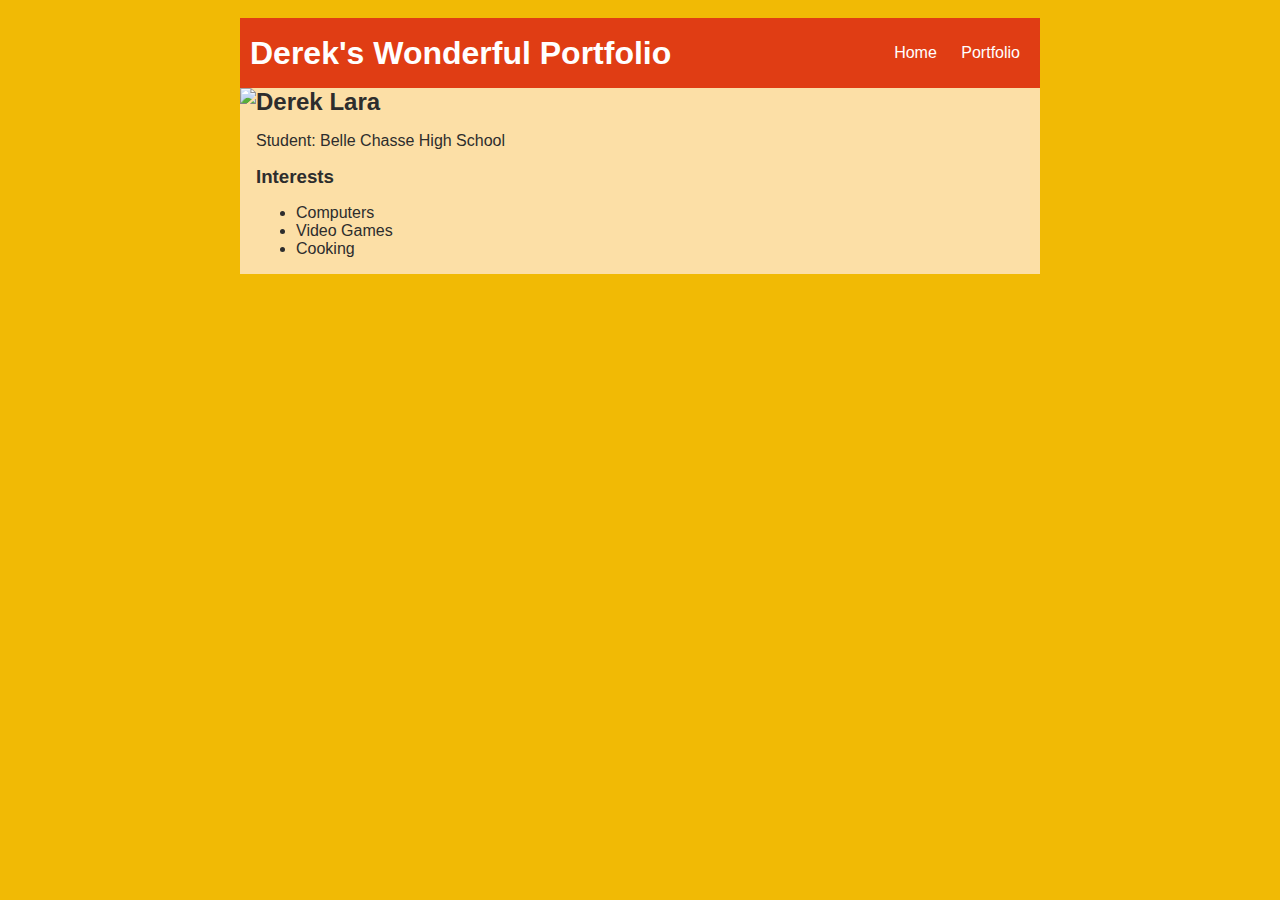
==== index.html @ fa1695d3 "title" ====
<!DOCTYPE HTML>
<html>
    <head>
        <title>Derek Lara's Portfolio</title>
        <link rel="stylesheet" href="style.css">
    </head>

    <body>
         <!-- All content goes here -->
        <div id="all-contents">
            <nav><h1>Derek's Wonderful Portfolio</h1>
                <ul id="nav-ul">
                    <li class="nav-li"> <a href="index.html"> Home</a> </li>
                    <li class="nav-li"> <a href="portfolio.html"> Portfolio </a></li>
                </ul>
            
            </nav>
            <main>
             <!-- Sidebar section -->    
             <div>
                <img src="https://encrypted-tbn0.gstatic.com/images?q=tbn:ANd9GcRiQizy9YyOJRSBBVJ9ZVLHPLOYIQZKDsFAFg&usqp=CAU">

             </div>   
            <!-- Content section -->    
                <div>
                    <h2>Derek Lara</h2>
                    <p>Student: Belle Chasse High School</p>
                    <!-- Interests section -->
                    <div>
                        <h3>Interests</h3>
                        <ul>
                            <li>Computers</li>
                            <li>Video Games</li>
                            <li>Cooking</li>
                        </ul>
                    </div>
                </div>
            </main>
         </div>   
        </div>
    </body>
</html>
---- style.css ----
body {
    background: rgb(241, 186, 5);
    color: rgb(45, 45, 45);
    padding: 10px;
    font-family: arial;
}
#all-contents {
  max-width: 800px;
    margin: auto;
}

/* navigation menu */
nav {
    background: rgb(224, 61, 20);
   margin: 0 auto;
    display: flex;
    padding: 10px;
}
h1 {
    display: flex;
    align-items: center;
    color: white;
    flex: 1;
    margin: 0;
}
#nav-ul {
    list-style-image: none;
}
.nav-li {
    display: inline-block;
    padding: 0 10px;
}
a {
    text-decoration: none;
    color: #fff;
}

/* main container area beneath menu */
main {
    background: rgb(252, 223, 166);
    display: flex;
}
.sidebar {
    margin-right: 25px;
    padding: 1px;
}
.sidebar-img {
    width: 200px;
}
.content {
    flex: 1;
    padding: 15px;
}

/* portfolio styles */
#interests {
    border: 4px silver ridge;
    padding: 8px;
}
h2, h3 {
    margin: 0px;
}
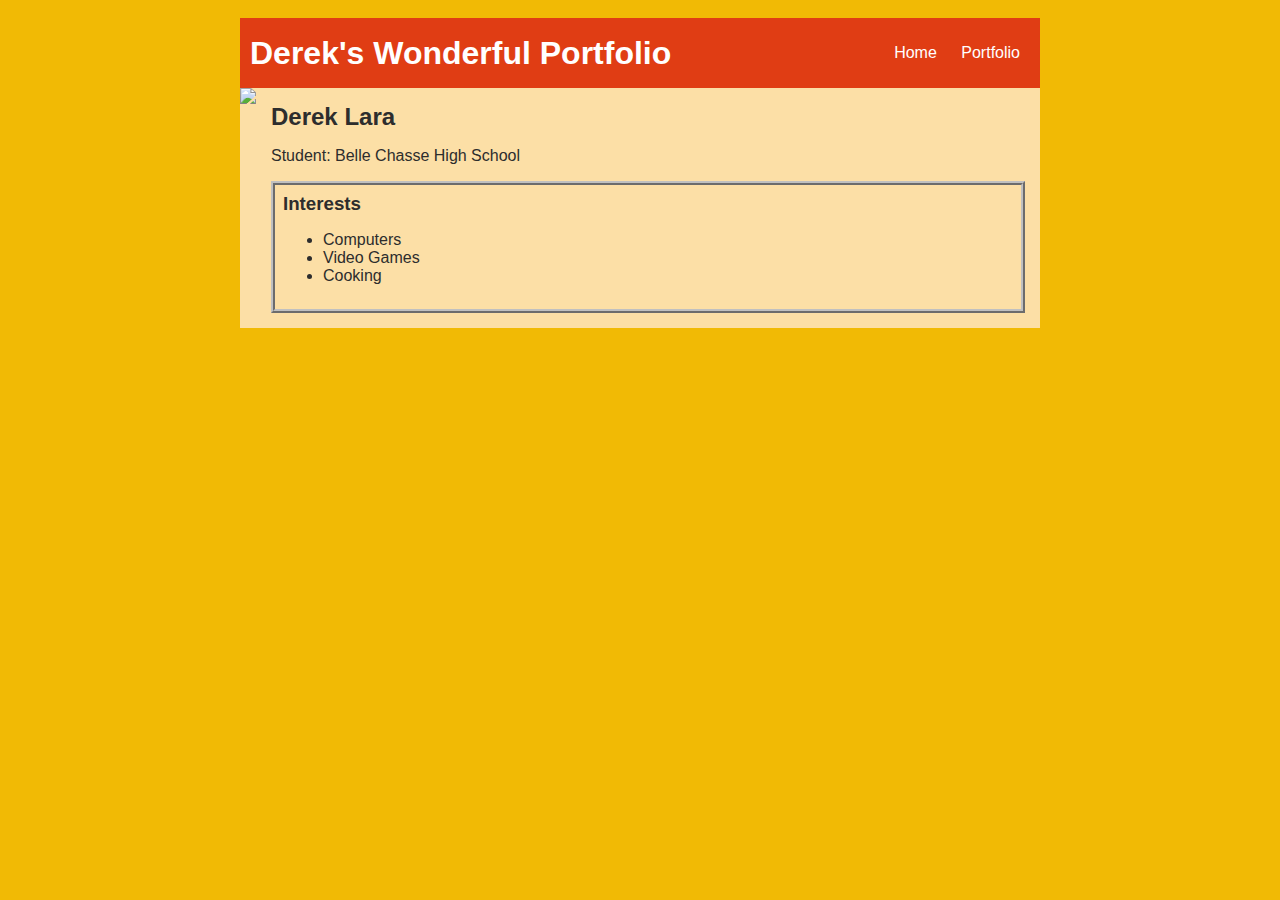
==== commit a82a334e: "title" ====
--- a/index.html
+++ b/index.html
@@ -17,16 +17,16 @@
             </nav>
             <main>
              <!-- Sidebar section -->    
-             <div>
-                <img src="https://encrypted-tbn0.gstatic.com/images?q=tbn:ANd9GcRiQizy9YyOJRSBBVJ9ZVLHPLOYIQZKDsFAFg&usqp=CAU">
+             <div class="Sidebar">
+                <img  class="sidebar-img" src="https://encrypted-tbn0.gstatic.com/images?q=tbn:ANd9GcRiQizy9YyOJRSBBVJ9ZVLHPLOYIQZKDsFAFg&usqp=CAU">
 
              </div>   
             <!-- Content section -->    
-                <div>
+                <div class="content">
                     <h2>Derek Lara</h2>
                     <p>Student: Belle Chasse High School</p>
                     <!-- Interests section -->
-                    <div>
+                    <div id="interests">
                         <h3>Interests</h3>
                         <ul>
                             <li>Computers</li>
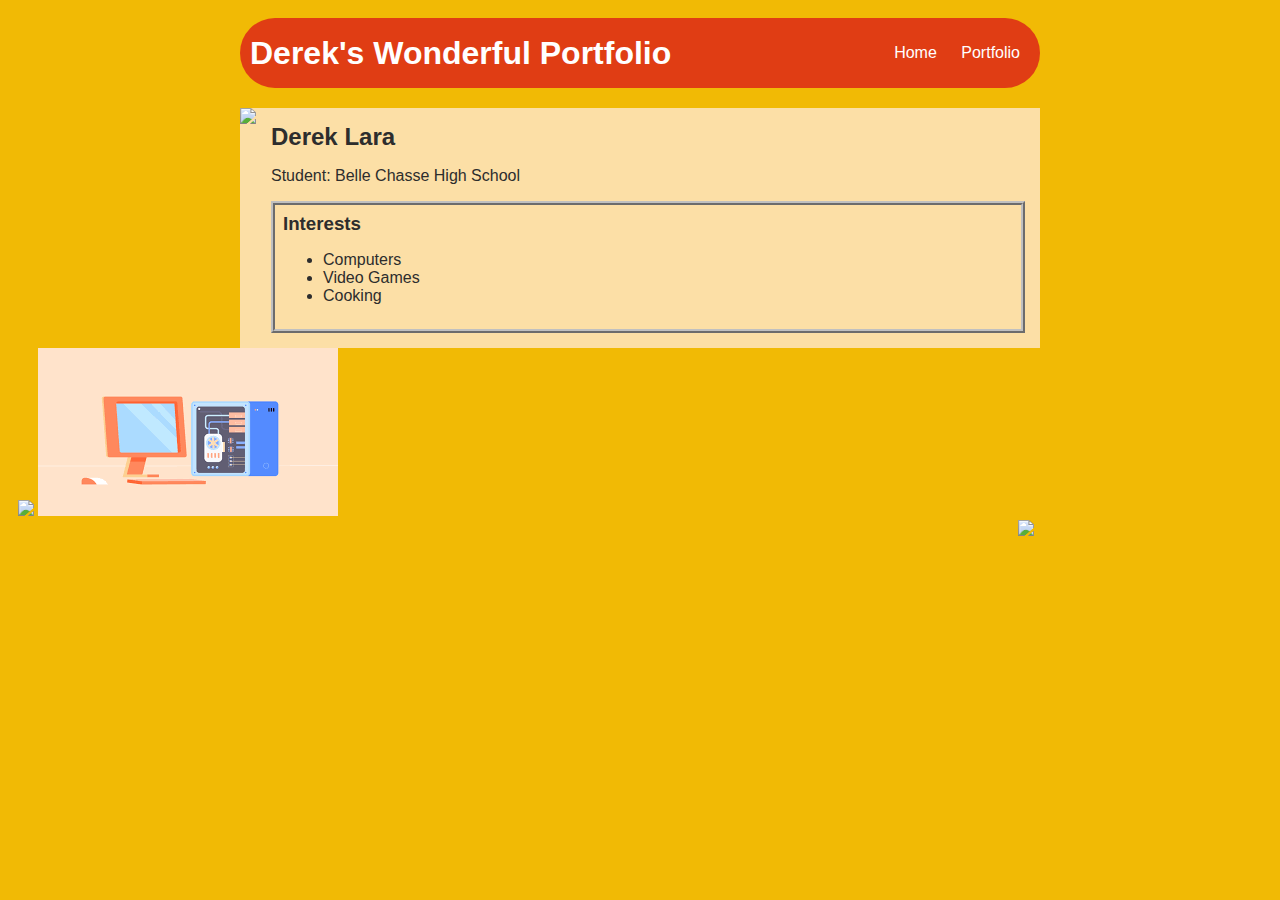
==== commit 9cbe79bb: "title" ====
--- a/index.html
+++ b/index.html
@@ -3,6 +3,7 @@
     <head>
         <title>Derek Lara's Portfolio</title>
         <link rel="stylesheet" href="style.css">
+        <link rel="icon" type="image/x-icon" href="https://freepngimg.com/thumb/red_panda/8-2-red-panda-transparent.png">
     </head>
 
     <body>
@@ -38,5 +39,13 @@
             </main>
          </div>   
         </div>
+       
+              <img id ="Minecraft"src="https://static.rfstat.com/renderforest/images/v1/landing/icons/main-bg-ill.png">
+
+              <img id= "Computer" src="[data-uri]">
+         
+              <img id= "cooking" src="https://freepngimg.com/thumb/cooking/29410-1-cooking-clipart.png">
+          
+         
     </body>
 </html>--- a/style.css
+++ b/style.css
@@ -13,8 +13,10 @@
 nav {
     background: rgb(224, 61, 20);
    margin: 0 auto;
+   margin-bottom: 20px;
     display: flex;
     padding: 10px;
+    border-radius: 50px;
 }
 h1 {
     display: flex;
@@ -59,4 +61,23 @@
 }
 h2, h3 {
     margin: 0px;
+}
+
+#cooking{
+    height: auto;
+    margin-left: 1000px;
+    width: 250px;
+}
+#minecraft{
+    height: auto;
+    margin-left: 150px;
+    width: 20px;
+
+}
+
+#computer{
+    height: auto;
+    margin-left: 700px;
+    width: 250px;
+
 }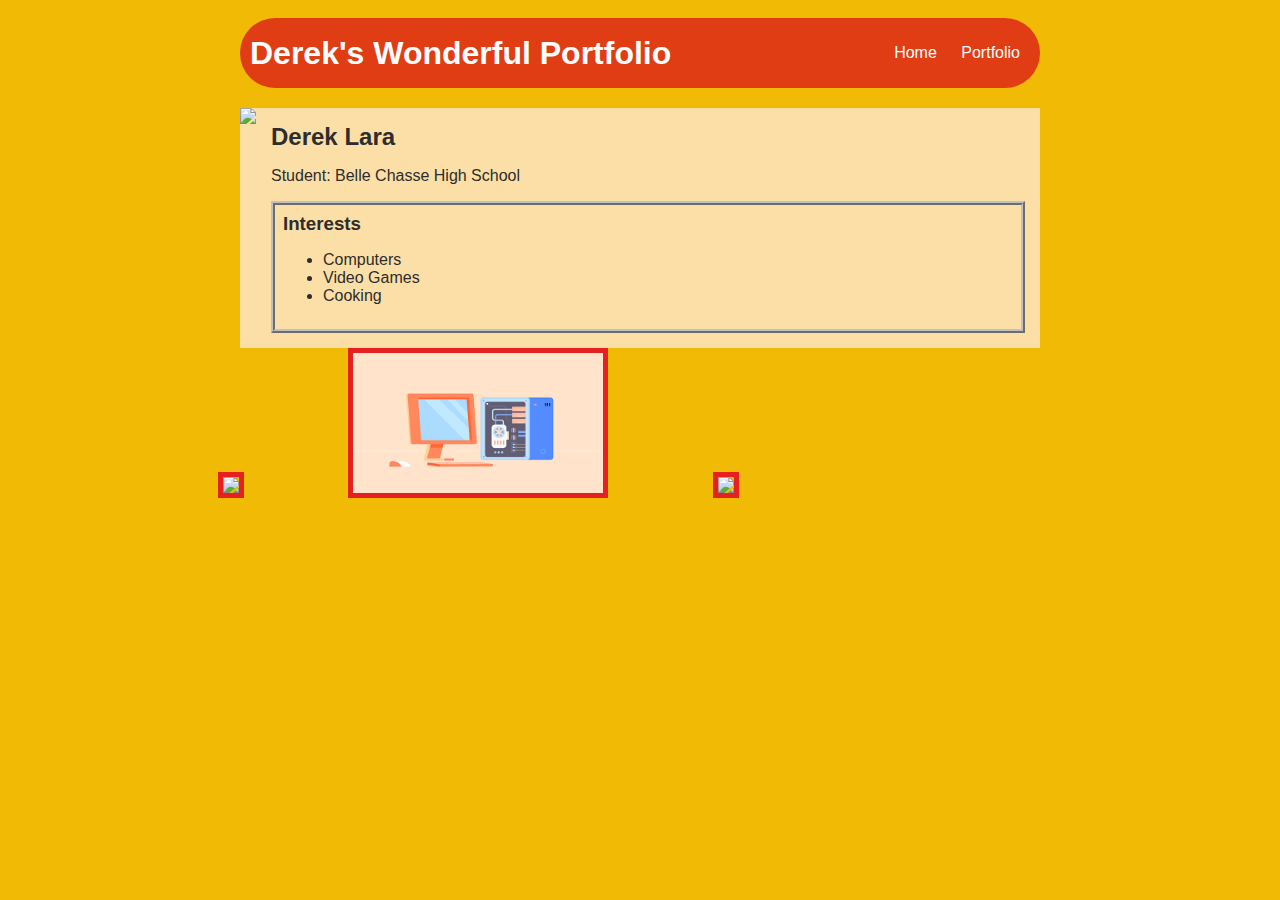
==== commit a23358f9: "title" ====
--- a/index.html
+++ b/index.html
@@ -39,13 +39,13 @@
             </main>
          </div>   
         </div>
-       
-              <img id ="Minecraft"src="https://static.rfstat.com/renderforest/images/v1/landing/icons/main-bg-ill.png">
+       <div>
+              <img id ="mine"src="https://static.rfstat.com/renderforest/images/v1/landing/icons/main-bg-ill.png">
 
-              <img id= "Computer" src="[data-uri]">
+              <img id= "hi" src="[data-uri]">
          
               <img id= "cooking" src="https://freepngimg.com/thumb/cooking/29410-1-cooking-clipart.png">
-          
+            </div>  
          
     </body>
 </html>--- a/style.css
+++ b/style.css
@@ -65,19 +65,21 @@
 
 #cooking{
     height: auto;
-    margin-left: 1000px;
+    margin-left: 100px;
     width: 250px;
-}
-#minecraft{
-    height: auto;
-    margin-left: 150px;
-    width: 20px;
-
+    border: 5px solid #e62020;
 }
 
-#computer{
+#hi{
     height: auto;
-    margin-left: 700px;
+    margin-left: 100px;
     width: 250px;
+    border: 5px solid #e62020;
+}
 
+#mine{
+    height: auto;
+    margin-left: 200px;
+    width: 250px;
+    border: 5px solid #e62020;
 }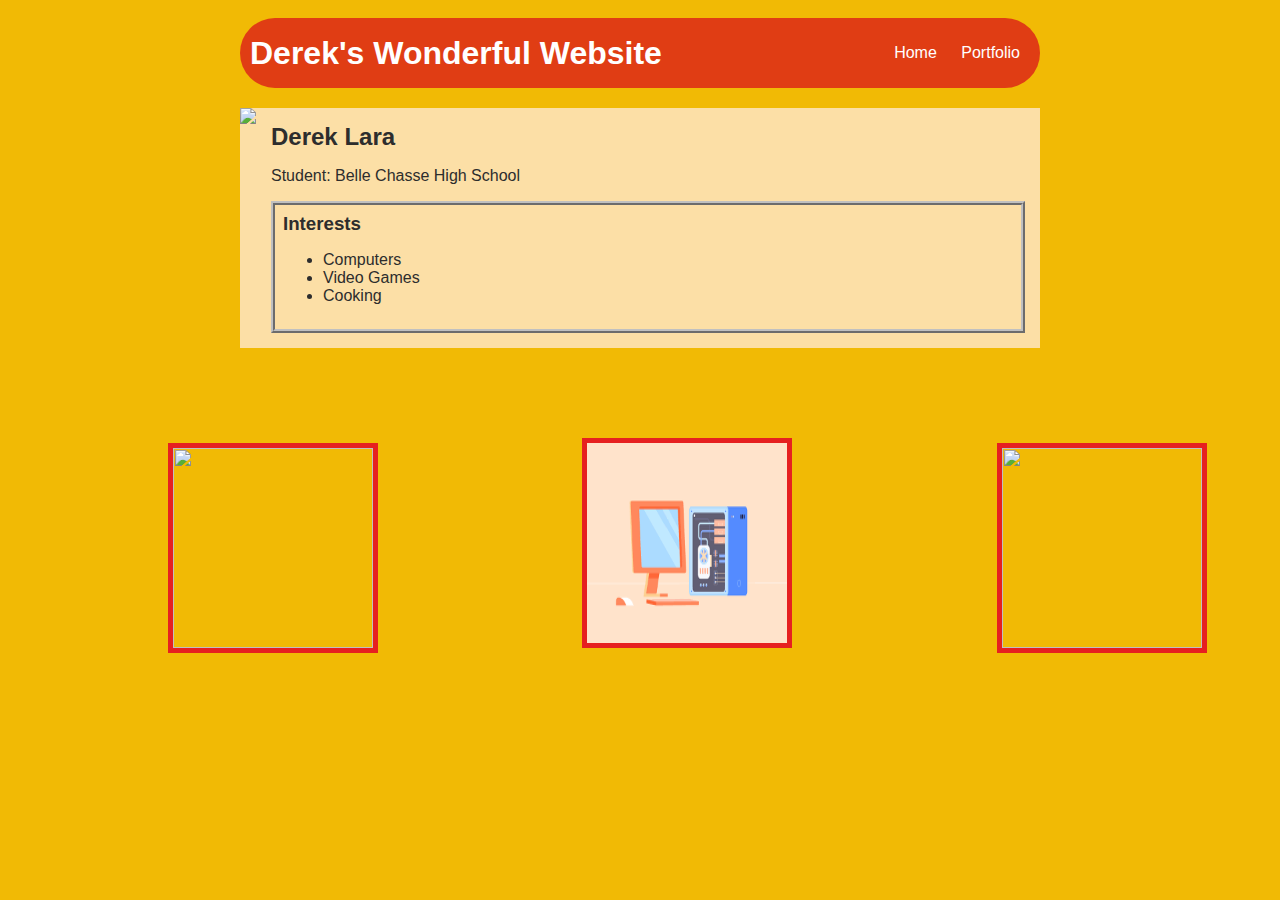
==== commit cb664aef: "add portfolio.html file" ====
--- a/index.html
+++ b/index.html
@@ -1,7 +1,7 @@
 <!DOCTYPE HTML>
 <html>
     <head>
-        <title>Derek Lara's Portfolio</title>
+        <title>Derek Lara's Website</title>
         <link rel="stylesheet" href="style.css">
         <link rel="icon" type="image/x-icon" href="https://freepngimg.com/thumb/red_panda/8-2-red-panda-transparent.png">
     </head>
@@ -9,7 +9,7 @@
     <body>
          <!-- All content goes here -->
         <div id="all-contents">
-            <nav><h1>Derek's Wonderful Portfolio</h1>
+            <nav><h1>Derek's Wonderful Website</h1>
                 <ul id="nav-ul">
                     <li class="nav-li"> <a href="index.html"> Home</a> </li>
                     <li class="nav-li"> <a href="portfolio.html"> Portfolio </a></li>
@@ -39,6 +39,7 @@
             </main>
          </div>   
         </div>
+        <br><br><br><br><br>
        <div>
               <img id ="mine"src="https://static.rfstat.com/renderforest/images/v1/landing/icons/main-bg-ill.png">
 
--- a/style.css
+++ b/style.css
@@ -64,22 +64,96 @@
 }
 
 #cooking{
-    height: auto;
-    margin-left: 100px;
-    width: 250px;
+    height: 200px;
+    margin-left: 200px;
+    width: 200px;
     border: 5px solid #e62020;
 }
 
 #hi{
-    height: auto;
-    margin-left: 100px;
-    width: 250px;
+    height: 200px;
+    margin-left: 200px;
+    width: 200px;
     border: 5px solid #e62020;
 }
 
 #mine{
-    height: auto;
-    margin-left: 200px;
-    width: 250px;
+    height: 200px;
+    margin-left: 150px;
+    width: 200px;
     border: 5px solid #e62020;
-}+}
+
+             /* portfolio styles */
+             .content h1 {
+                color: black;
+            }
+   
+            #portfolio {
+                list-style-type: none;
+                padding-left: 0;
+            }
+   
+            #portfolio li {
+                background: #ffcd60;
+                padding: 10px;
+                border-radius: 10px;
+                margin-bottom: 10px;
+            }
+   
+            #portfolio li:hover {
+                background: #c98405;
+            }
+   
+            #portfolio a {
+                text-decoration: none;
+                color: #454545;
+            }
+            @media screen and (min-width: 120px) and (max-width: 1080px) {
+                main {
+                  height: 100ch;
+                  zoom: 1.5;
+                  display: grid;
+                }
+  
+                h1 {
+                  font-size: 44px;
+                }
+  
+                h2 {
+                  font-size: 42px;
+                }
+  
+                h3 {
+                  font-size: 36px;
+                }
+  
+                #all-contents {
+                  height: 100ch;
+                  margin: none;
+                }
+  
+                a {
+                  font-size: 42px;
+                }
+  
+                .sidebar {
+                  margin-right: 0px;
+                  justify-content: center;
+                  align-items: center;
+                }
+  
+                .sidebar-img {
+                  width: 100%;
+                }
+  
+                p,
+                li {
+                  font-size: 24px;
+                }
+  
+                .content {
+                  align-content: center;
+                  justify-content: center;
+                }
+            }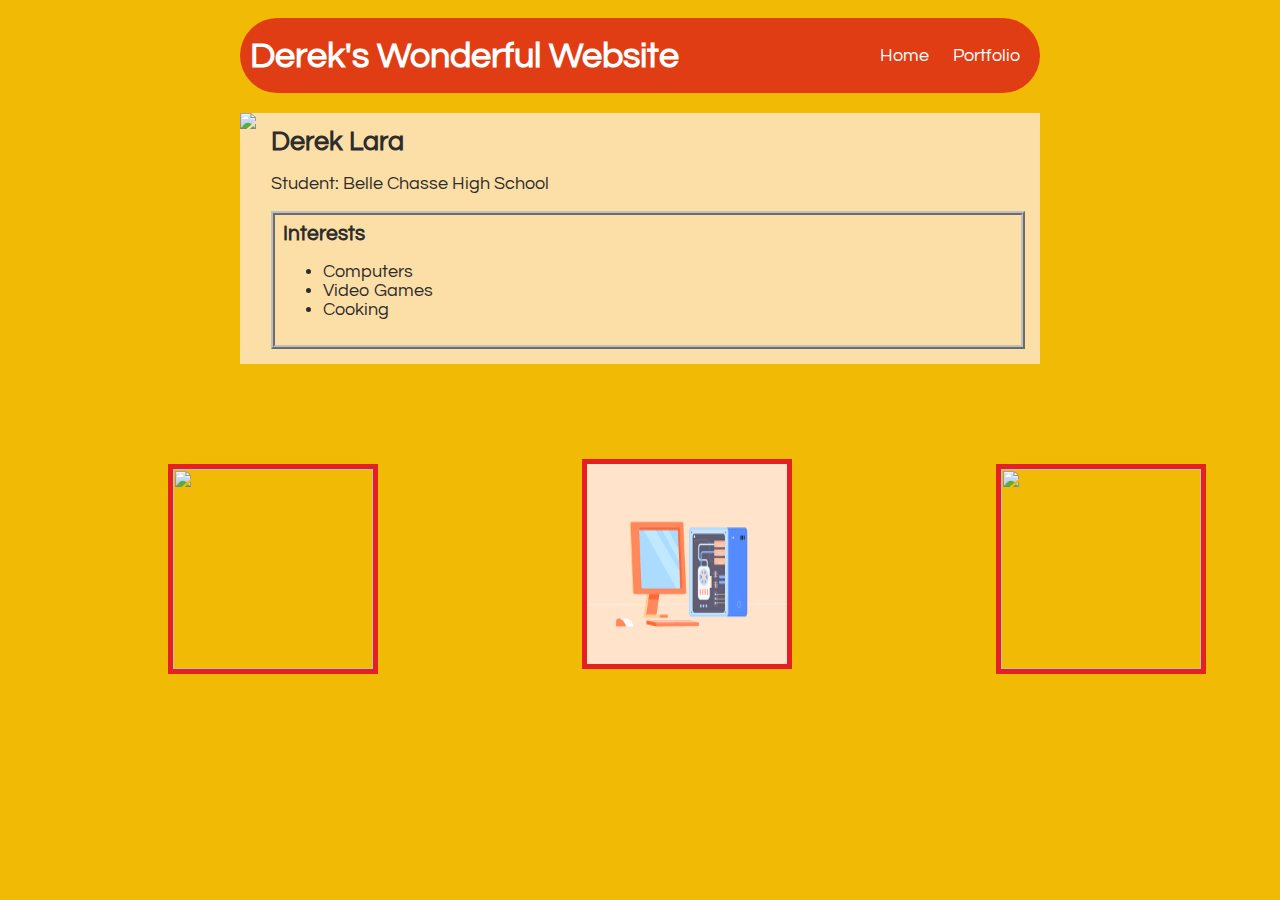
==== commit a27cd4ae: "add index.html and css files" ====
--- a/index.html
+++ b/index.html
@@ -4,6 +4,7 @@
         <title>Derek Lara's Website</title>
         <link rel="stylesheet" href="style.css">
         <link rel="icon" type="image/x-icon" href="https://freepngimg.com/thumb/red_panda/8-2-red-panda-transparent.png">
+        <link rel="stylesheet" href="https://fonts.googleapis.com/css?family=Questrial">
     </head>
 
     <body>
--- a/style.css
+++ b/style.css
@@ -2,13 +2,16 @@
     background: rgb(241, 186, 5);
     color: rgb(45, 45, 45);
     padding: 10px;
-    font-family: arial;
+    font-family: "Questrial", monospace;font-size: 18px;
+
 }
 #all-contents {
   max-width: 800px;
     margin: auto;
 }
-
+li:hover {
+    color: yellow;
+}
 /* navigation menu */
 nav {
     background: rgb(224, 61, 20);
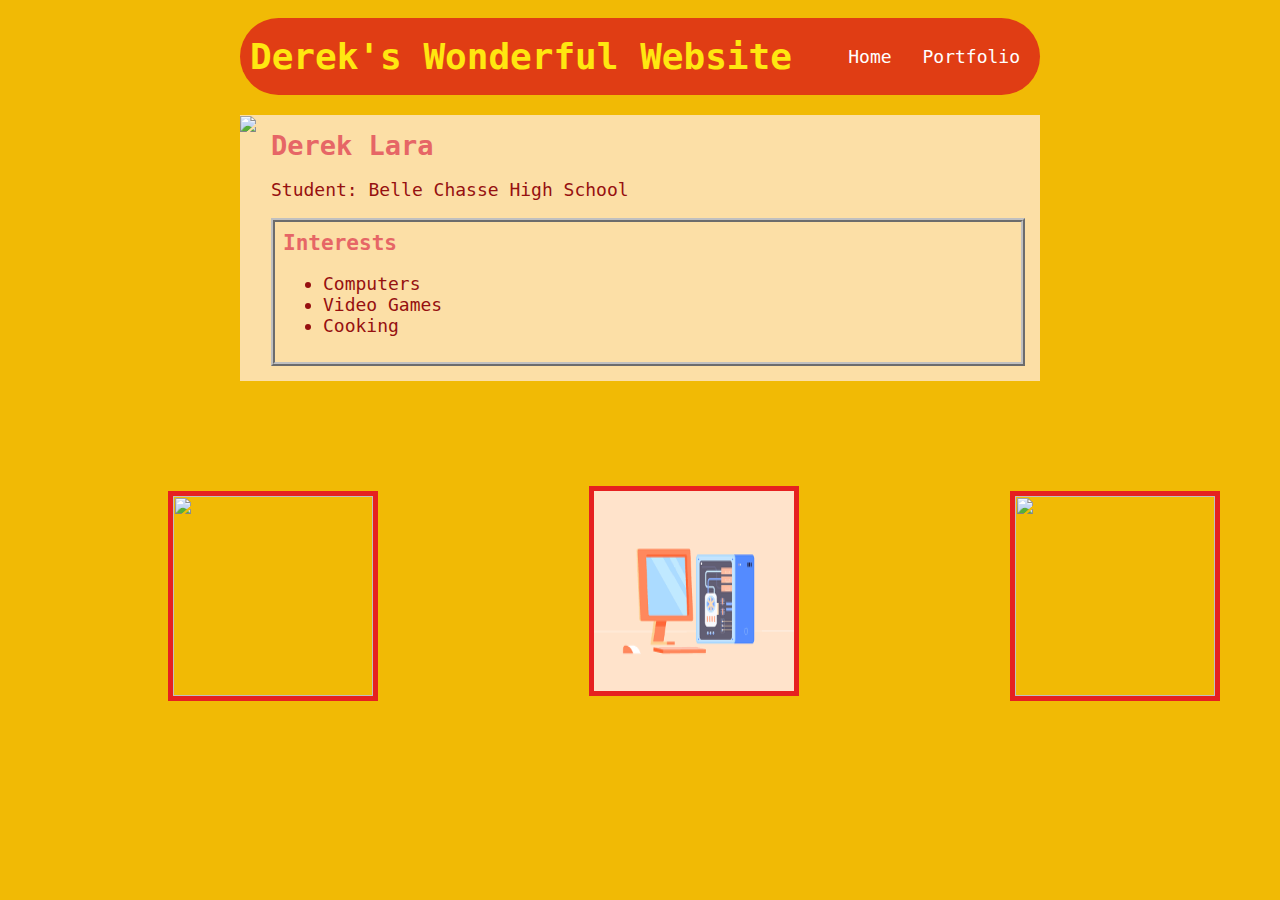
==== commit 0871d89b: "add portfolio.html file" ====
--- a/index.html
+++ b/index.html
@@ -1,10 +1,11 @@
 <!DOCTYPE HTML>
 <html>
     <head>
+    
         <title>Derek Lara's Website</title>
         <link rel="stylesheet" href="style.css">
         <link rel="icon" type="image/x-icon" href="https://freepngimg.com/thumb/red_panda/8-2-red-panda-transparent.png">
-        <link rel="stylesheet" href="https://fonts.googleapis.com/css?family=Questrial">
+        
     </head>
 
     <body>
@@ -26,11 +27,11 @@
             <!-- Content section -->    
                 <div class="content">
                     <h2>Derek Lara</h2>
-                    <p>Student: Belle Chasse High School</p>
+                    <p id="para">Student: Belle Chasse High School</p>
                     <!-- Interests section -->
                     <div id="interests">
                         <h3>Interests</h3>
-                        <ul>
+                        <ul id="para">
                             <li>Computers</li>
                             <li>Video Games</li>
                             <li>Cooking</li>
--- a/style.css
+++ b/style.css
@@ -3,13 +3,12 @@
     color: rgb(45, 45, 45);
     padding: 10px;
     font-family: "Questrial", monospace;font-size: 18px;
-
 }
 #all-contents {
   max-width: 800px;
     margin: auto;
 }
-li:hover {
+#hover {
     color: yellow;
 }
 /* navigation menu */
@@ -20,11 +19,12 @@
     display: flex;
     padding: 10px;
     border-radius: 50px;
+    font-family: "Questrial", monospace;font-size: 18px;
 }
 h1 {
     display: flex;
     align-items: center;
-    color: white;
+    color: rgb(255, 231, 16);
     flex: 1;
     margin: 0;
 }
@@ -38,6 +38,11 @@
 a {
     text-decoration: none;
     color: #fff;
+}
+
+a:hover{
+
+  color:rgb(251, 255, 0)
 }
 
 /* main container area beneath menu */
@@ -64,8 +69,11 @@
 }
 h2, h3 {
     margin: 0px;
+    color: rgb(230, 102, 102)
 }
-
+#para{
+color:#961010;
+}
 #cooking{
     height: 200px;
     margin-left: 200px;
@@ -106,6 +114,7 @@
    
             #portfolio li:hover {
                 background: #c98405;
+                -webkit-text-fill-color:#f7cf7a
             }
    
             #portfolio a {
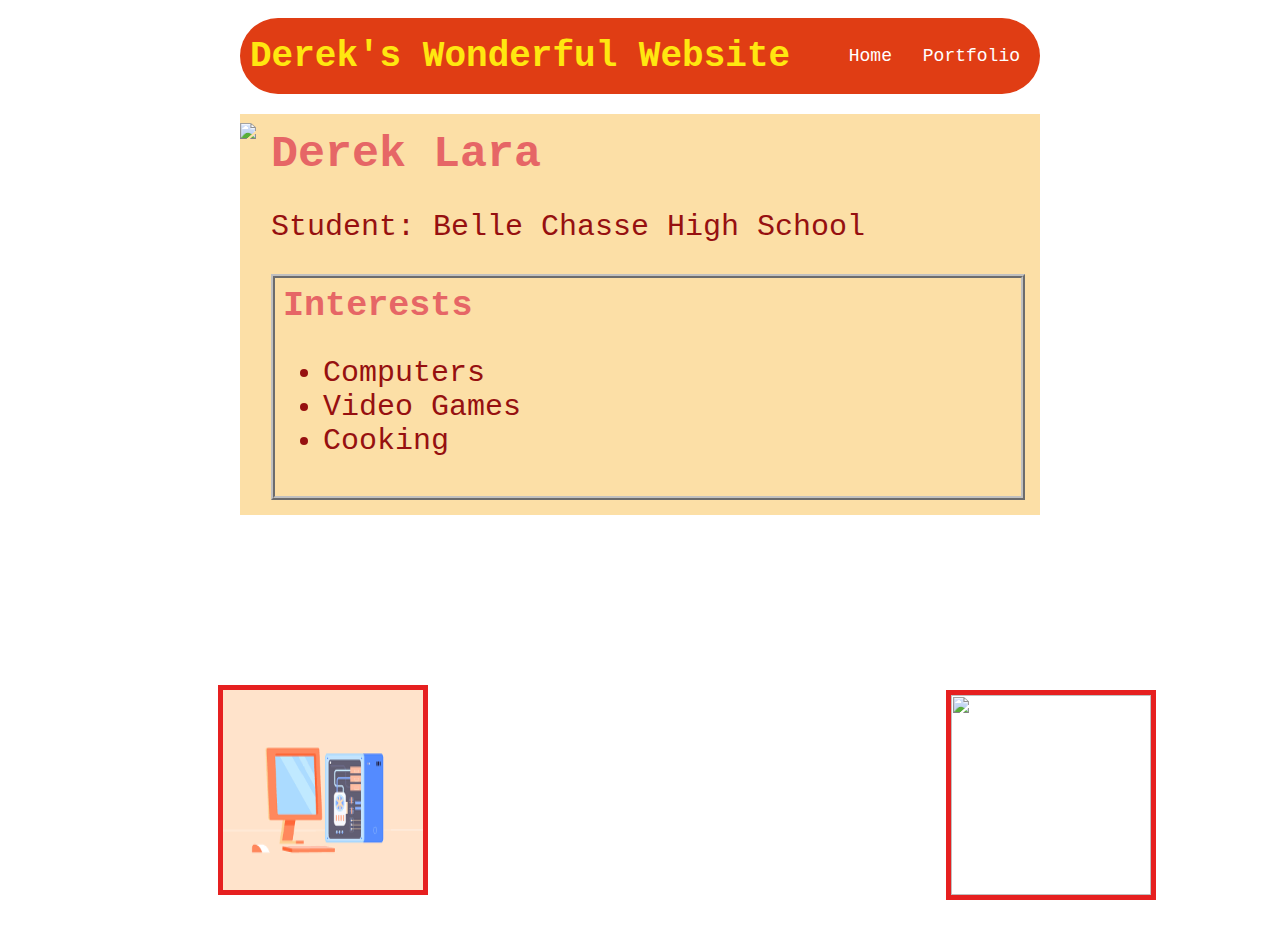
==== commit 6bd15cd9: "<platformer>" ====
--- a/index.html
+++ b/index.html
@@ -1,7 +1,7 @@
 <!DOCTYPE HTML>
 <html>
     <head>
-    
+        
         <title>Derek Lara's Website</title>
         <link rel="stylesheet" href="style.css">
         <link rel="icon" type="image/x-icon" href="https://freepngimg.com/thumb/red_panda/8-2-red-panda-transparent.png">
@@ -43,8 +43,7 @@
         </div>
         <br><br><br><br><br>
        <div>
-              <img id ="mine"src="https://static.rfstat.com/renderforest/images/v1/landing/icons/main-bg-ill.png">
-
+           
               <img id= "hi" src="[data-uri]">
          
               <img id= "cooking" src="https://freepngimg.com/thumb/cooking/29410-1-cooking-clipart.png">
--- a/style.css
+++ b/style.css
@@ -1,8 +1,10 @@
 body {
-    background: rgb(241, 186, 5);
     color: rgb(45, 45, 45);
     padding: 10px;
-    font-family: "Questrial", monospace;font-size: 18px;
+    background-image: url('https://database.faithfulpack.net/images/addons/packpngMenuPanorama/header.png');
+     background-size: cover;
+    font-family: "VT323", monospace;font-size: 30px;
+
 }
 #all-contents {
   max-width: 800px;
@@ -76,7 +78,7 @@
 }
 #cooking{
     height: 200px;
-    margin-left: 200px;
+    margin-left: 500px;
     width: 200px;
     border: 5px solid #e62020;
 }
@@ -88,12 +90,6 @@
     border: 5px solid #e62020;
 }
 
-#mine{
-    height: 200px;
-    margin-left: 150px;
-    width: 200px;
-    border: 5px solid #e62020;
-}
 
              /* portfolio styles */
              .content h1 {
@@ -114,12 +110,22 @@
    
             #portfolio li:hover {
                 background: #c98405;
-                -webkit-text-fill-color:#f7cf7a
+                -webkit-text-fill-color:#f7cf7a;
+                
             }
-   
+            #portfolio a:active{
+
+              color:rgb(255, 255, 255)
+
+            }
+            #portfolio a:visited{
+              
+              text-decoration: none;
+            }
             #portfolio a {
                 text-decoration: none;
                 color: #454545;
+                
             }
             @media screen and (min-width: 120px) and (max-width: 1080px) {
                 main {
